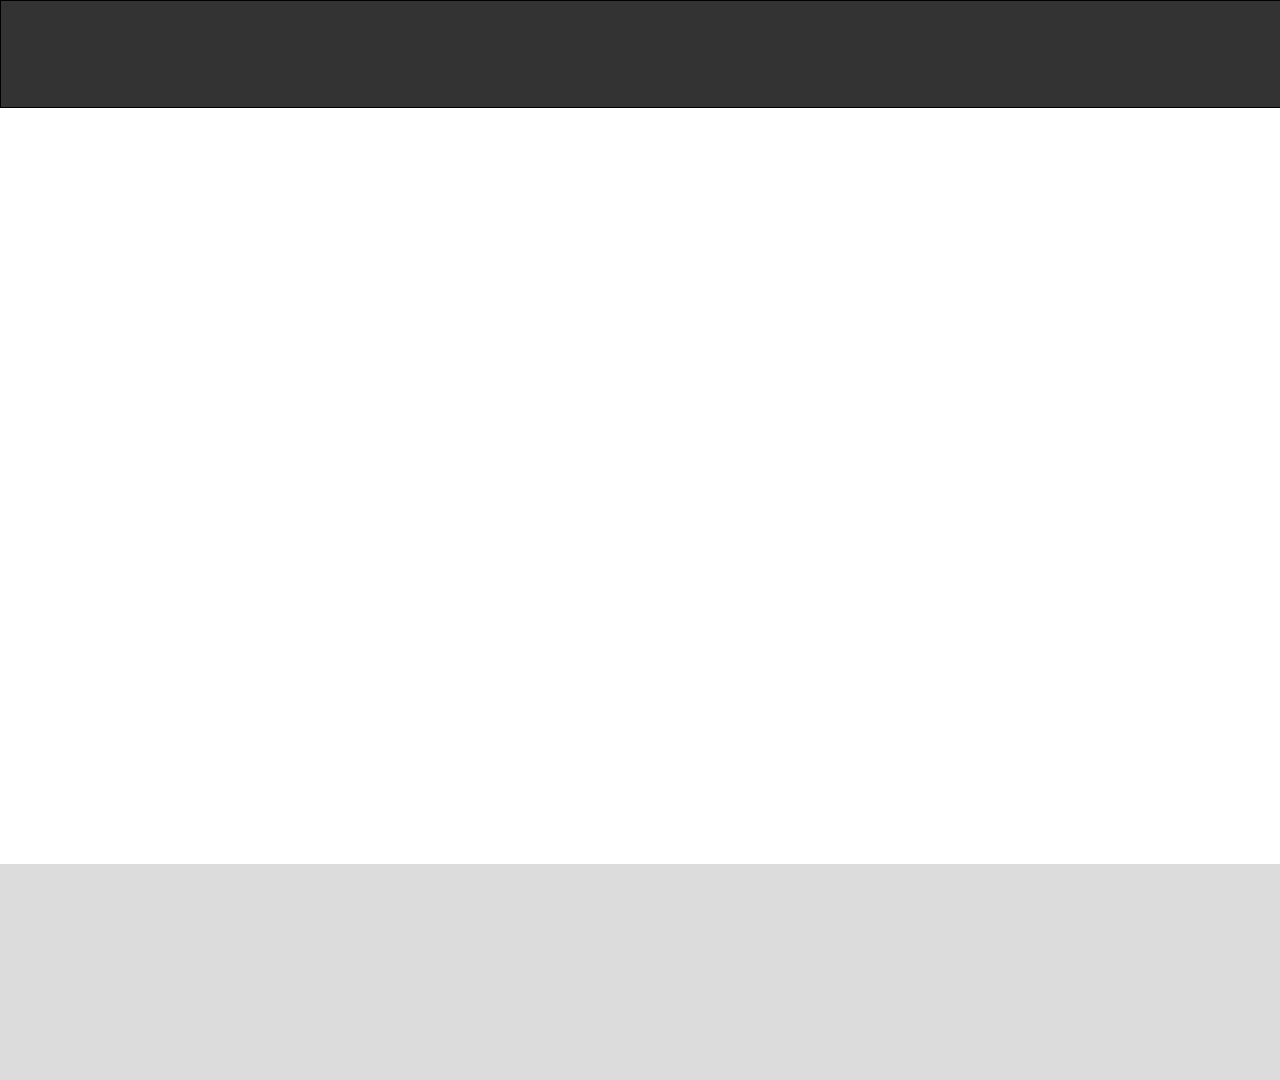
==== src/main/resources/static/index.html @ 1199c2d4 "Merge pull request #3 from E0ho/main input값으로 위치정보 보내기" ====
<!DOCTYPE html>
<html lang="ko">
  <head>
    <title>Main 페이지</title>
    <meta charset="utf-8" />
    <meta name="viewport" content="width=device-width, initial-scale=1.0" />
    <meta name="keyword" content="fire, prevention" />
    <meta name="subject" content="화재 방지" />
    <meta name="description" content="소비자들 서비스 가입 페이지" />
    <link href="../../webapp/resources/index.css" rel="stylesheet" />
    <link
      href="../static/fontello-41c92b06/css/fontello.css"
      rel="stylesheet"
    />
    <script src="jQuery.js"></script>
    <script src="fetch.js"></script>
    <!-- <script src="location.js" defer></script> -->
    <script src="https://ajax.googleapis.com/ajax/libs/jquery/3.2.1/jquery.min.js"></script>
  </head>

  <body>
    <header id="top-menu" style="height: 10%"></header>

    <article style="height: 70%"></article>

    <footer style="height: 20%"></footer>

    <script>
      fetchfunc("head", "#top-menu");
      fetchfunc("foot", "footer");
      
    </script>
  </body>
</html>
---- src/main/webapp/resources/index.css ----
*{
    box-sizing: border-box;
    margin:0;
    padding:0;
}
a{
    text-decoration: none;
}
html,body{
    width: 1920px;
    height: 1080px;;
    margin:auto;
}
#top-menu{
    background-color: #333;
    padding-bottom:20px;
    padding-top:20px;
    padding-left:20px;
    border:1px solid black;
    overflow: hidden;
    width: 100%;
    height: 10%;
}

ul li{
    list-style-type: none;
    padding-right: 3%;
    float:right;
    font-weight: bolder;
    font-size: larger;
}
ul #home:hover, ul .menu:hover{
    color: black;
}

#home{
    float:left;
    font-size: 30px;
    text-decoration: none;
    color:whitesmoke;
}
.menu{
    color:whitesmoke;
    text-decoration: none;
}

#join{
    width: 60%;
    background-color: aliceblue;
    margin:auto;
    border: 1px solid gainsboro;
}
#join h2{
    text-align: center;
}
#join div{
    margin: auto;
    width:100%;
    text-align: center;
    padding: 3%;

}
#deselect{
    background-color:aliceblue;
    color:black;
    font-weight: bolder;
}
#deselect:hover{
    background-color: black;
    color:white
}
#btn-save{
    font-size: larger;
    margin:auto;
    background-color: rgb(255, 0, 0);
    color:white;
}

#btn-save:hover{
    filter:opacity(0.7);
    color:black;
}
footer{
    margin:0;
    width:100%;
    height: 20%;    
    background-color: gainsboro;
    bottom:0px;
    text-align: center;
    
}
footer div{
    padding:10px;
}
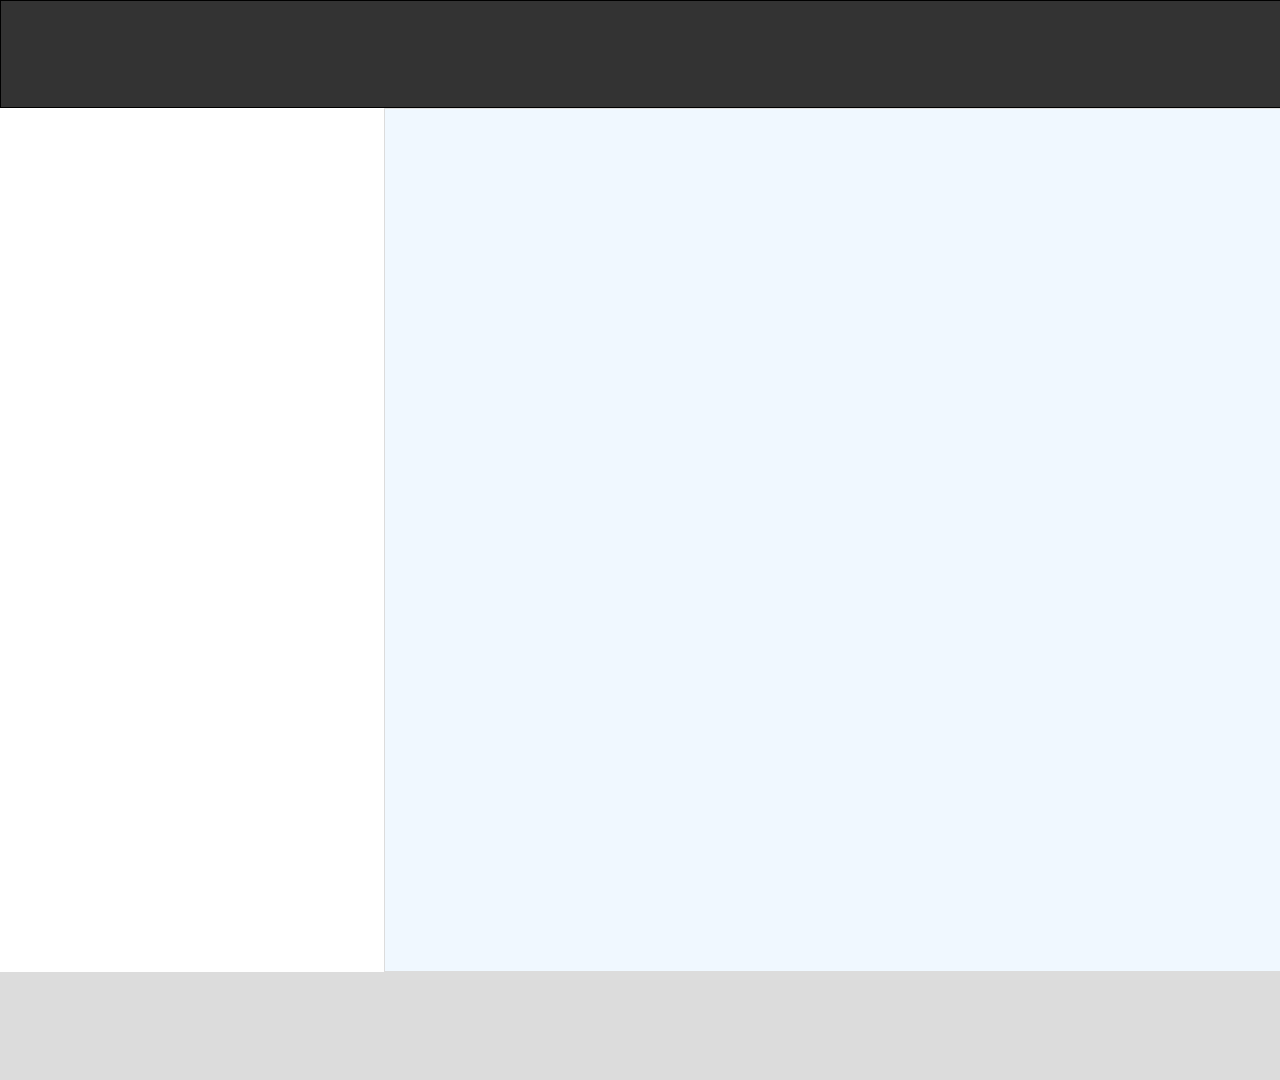
==== commit a1649011: "Merge branch 'four-idiots:main' into main" ====
--- a/src/main/resources/static/index.html
+++ b/src/main/resources/static/index.html
@@ -7,13 +7,14 @@
     <meta name="keyword" content="fire, prevention" />
     <meta name="subject" content="화재 방지" />
     <meta name="description" content="소비자들 서비스 가입 페이지" />
-    <link href="../../webapp/resources/index.css" rel="stylesheet" />
+    <link href="css/index.css" rel="stylesheet" />
     <link
-      href="../static/fontello-41c92b06/css/fontello.css"
+      href="fontello-2d947b19/css/fontello.css"
       rel="stylesheet"
     />
     <script src="jQuery.js"></script>
     <script src="fetch.js"></script>
+
     <!-- <script src="location.js" defer></script> -->
     <script src="https://ajax.googleapis.com/ajax/libs/jquery/3.2.1/jquery.min.js"></script>
   </head>
@@ -21,14 +22,17 @@
   <body>
     <header id="top-menu" style="height: 10%"></header>
 
-    <article style="height: 70%"></article>
-
-    <footer style="height: 20%"></footer>
+    <article id="join" style="height: 80%">
+        <script src="js/user.js"></script>
+    </article>
+    
+    <footer style="height: 10%"></footer>
 
     <script>
-      fetchfunc("head", "#top-menu");
-      fetchfunc("foot", "footer");
-      
+     fetchfunc("head", "#top-menu");
+     fetchfunc("foot", "footer");
+     fetchfunc("list", "article")
     </script>
+
   </body>
 </html>
--- a/src/main/resources/static/css/index.css
+++ b/src/main/resources/static/css/index.css
@@ -0,0 +1,117 @@
+*{
+    box-sizing: border-box;
+    margin:0;
+    padding:0;
+}
+a{
+    text-decoration: none;
+}
+html,body{
+    width: 1920px;
+    height: 1080px;;
+    margin:auto;
+}
+#top-menu{
+    background-color: #333;
+    padding-bottom:20px;
+    padding-top:20px;
+    padding-left:20px;
+    border:1px solid black;
+    overflow: hidden;
+    width: 100%;
+    height: 10%;
+}
+
+ul li{
+    list-style-type: none;
+    padding-right: 3%;
+    float:right;
+    font-weight: bolder;
+    font-size: larger;
+}
+ul #home:hover, ul .menu:hover{
+    color: black;
+    cursor: pointer;
+}
+
+#home{
+    float:left;
+    font-size: 30px;
+    text-decoration: none;
+    color:whitesmoke;
+}
+.menu{
+    color:whitesmoke;
+    text-decoration: none;
+}
+
+#join{
+    padding-top: 20px;
+    width: 60%;
+    background-color: aliceblue;
+    margin:auto;
+    border: 1px solid gainsboro;
+}
+#join h1{
+    text-align: center;
+    padding-top: 100px;
+}
+#join h2{
+    text-align: center;
+}
+#join div{
+    margin: auto;
+    width:100%;
+    text-align: center;
+    padding: 3%;
+
+}
+#deselect{
+    background-color:aliceblue;
+    color:black;
+    font-weight: bolder;
+}
+#deselect:hover{
+    background-color: black;
+    color:white
+}
+#btn-save{
+    font-size: larger;
+    margin:auto;
+    width:20%;
+    height: 40px;
+    background-color: #04AA6D;
+    color:white;
+}
+
+#btn-save:hover{
+    filter:opacity(0.7);
+    color:black;
+}
+footer{
+    margin:0;
+    width:100%;
+    background-color: gainsboro;
+    text-align: center;
+
+}
+button {
+    background-color: #04AA6D;
+    color: white;
+    padding: 14px 20px;
+    margin: 8px 0;
+    border: none;
+    cursor: pointer;
+    width:20%;
+    height: 40px;
+  }
+
+  ol{
+    list-style:none;
+    overflow: auto;
+    height: 864px;
+  }
+  .li{
+    border: 1px solid black;
+    width:1152px;
+  }
--- a/src/main/resources/static/fontello-2d947b19/css/fontello.css
+++ b/src/main/resources/static/fontello-2d947b19/css/fontello.css
@@ -0,0 +1,66 @@
+@font-face {
+  font-family: 'fontello';
+  src: url('../font/fontello.eot?11867134');
+  src: url('../font/fontello.eot?11867134#iefix') format('embedded-opentype'),
+       url('../font/fontello.woff2?11867134') format('woff2'),
+       url('../font/fontello.woff?11867134') format('woff'),
+       url('../font/fontello.ttf?11867134') format('truetype'),
+       url('../font/fontello.svg?11867134#fontello') format('svg');
+  font-weight: normal;
+  font-style: normal;
+}
+/* Chrome hack: SVG is rendered more smooth in Windozze. 100% magic, uncomment if you need it. */
+/* Note, that will break hinting! In other OS-es font will be not as sharp as it could be */
+/*
+@media screen and (-webkit-min-device-pixel-ratio:0) {
+  @font-face {
+    font-family: 'fontello';
+    src: url('../font/fontello.svg?11867134#fontello') format('svg');
+  }
+}
+*/
+[class^="icon-"]:before, [class*=" icon-"]:before {
+  font-family: "fontello";
+  font-style: normal;
+  font-weight: normal;
+  speak: never;
+
+  display: inline-block;
+  text-decoration: inherit;
+  width: 1em;
+  margin-right: .2em;
+  text-align: center;
+  /* opacity: .8; */
+
+  /* For safety - reset parent styles, that can break glyph codes*/
+  font-variant: normal;
+  text-transform: none;
+
+  /* fix buttons height, for twitter bootstrap */
+  line-height: 1em;
+
+  /* Animation center compensation - margins should be symmetric */
+  /* remove if not needed */
+  margin-left: .2em;
+
+  /* you can be more comfortable with increased icons size */
+  /* font-size: 120%; */
+
+  /* Font smoothing. That was taken from TWBS */
+  -webkit-font-smoothing: antialiased;
+  -moz-osx-font-smoothing: grayscale;
+
+  /* Uncomment for 3D effect */
+  /* text-shadow: 1px 1px 1px rgba(127, 127, 127, 0.3); */
+}
+
+.icon-key:before { content: '\e800'; } /* '' */
+.icon-user:before { content: '\e801'; } /* '' */
+.icon-home:before { content: '\e802'; } /* '' */
+.icon-phone:before { content: '\e803'; } /* '' */
+.icon-phone-circled:before { content: '\e804'; } /* '' */
+.icon-commerical-building:before { content: '\e811'; } /* '' */
+.icon-building-filled:before { content: '\f1ad'; } /* '' */
+.icon-user-plus:before { content: '\f234'; } /* '' */
+.icon-handshake-o:before { content: '\f2b5'; } /* '' */
+.icon-address-card:before { content: '\f2bb'; } /* '' */
